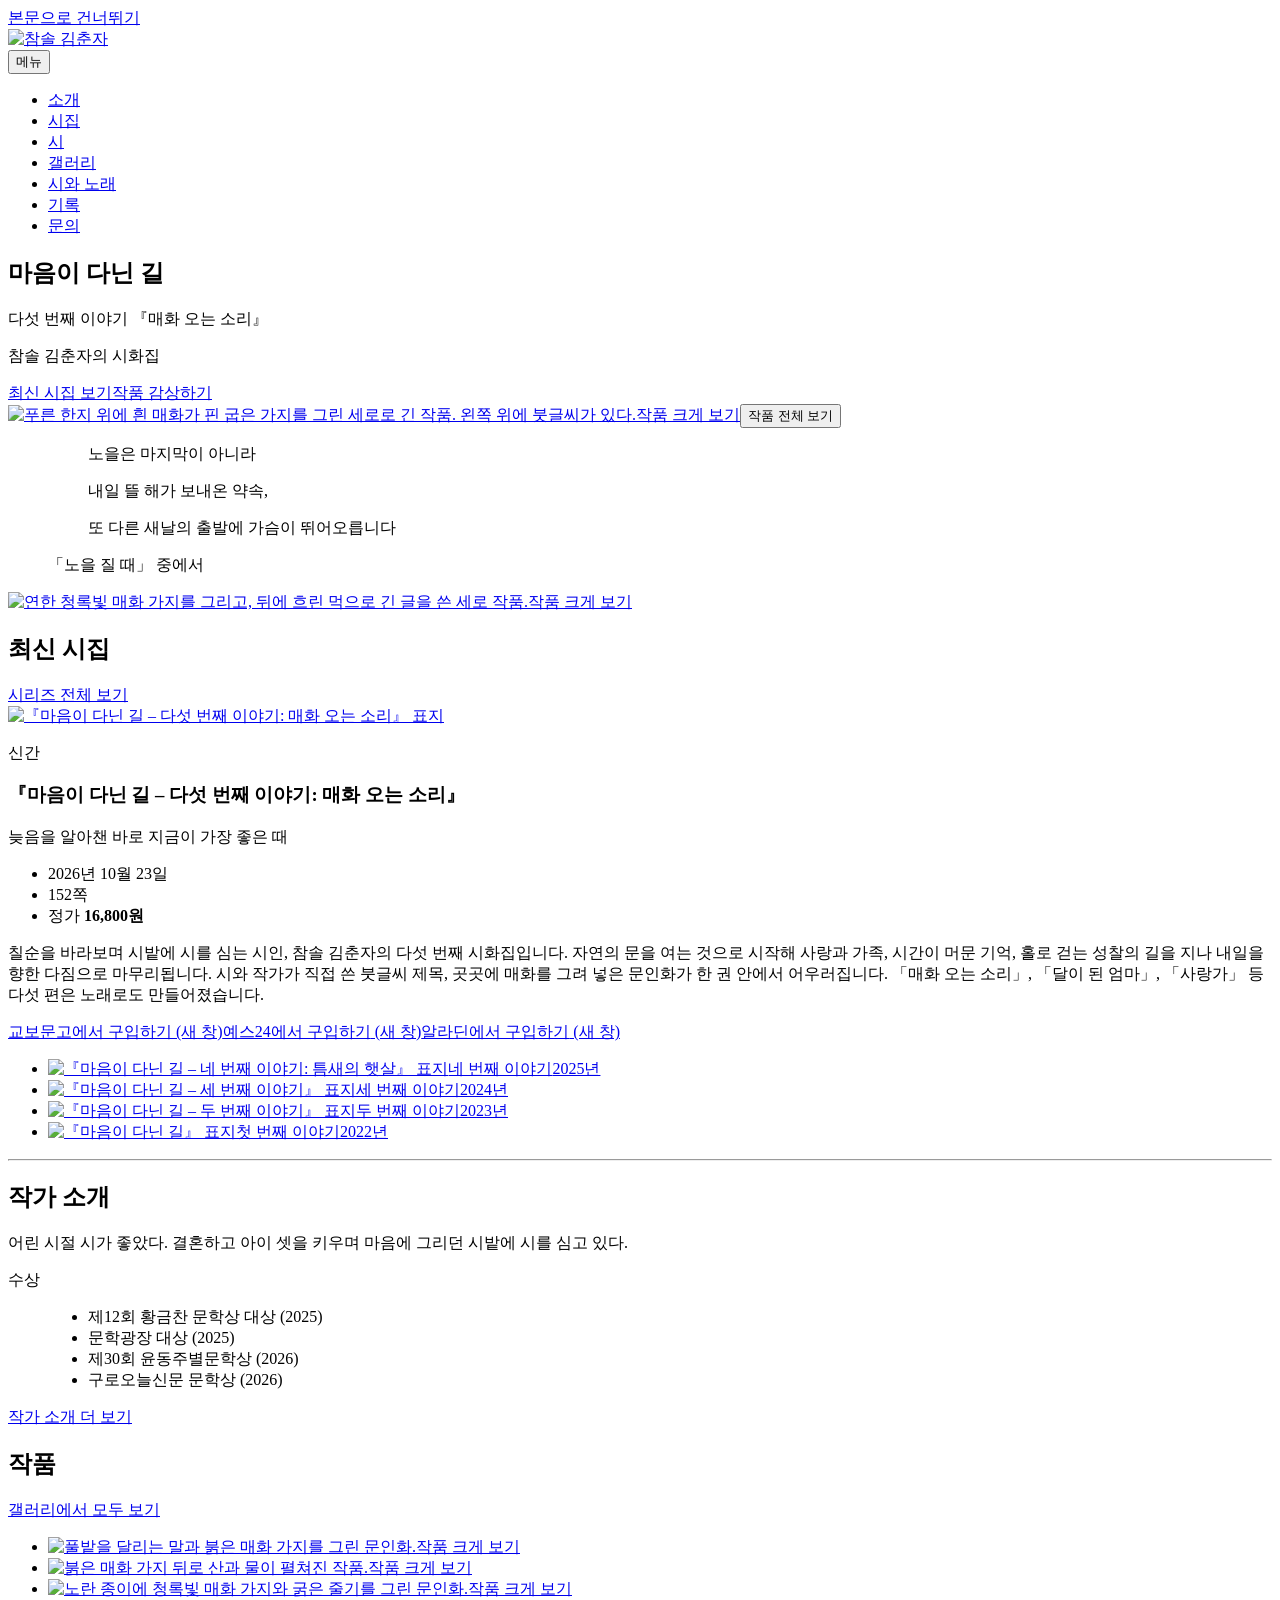
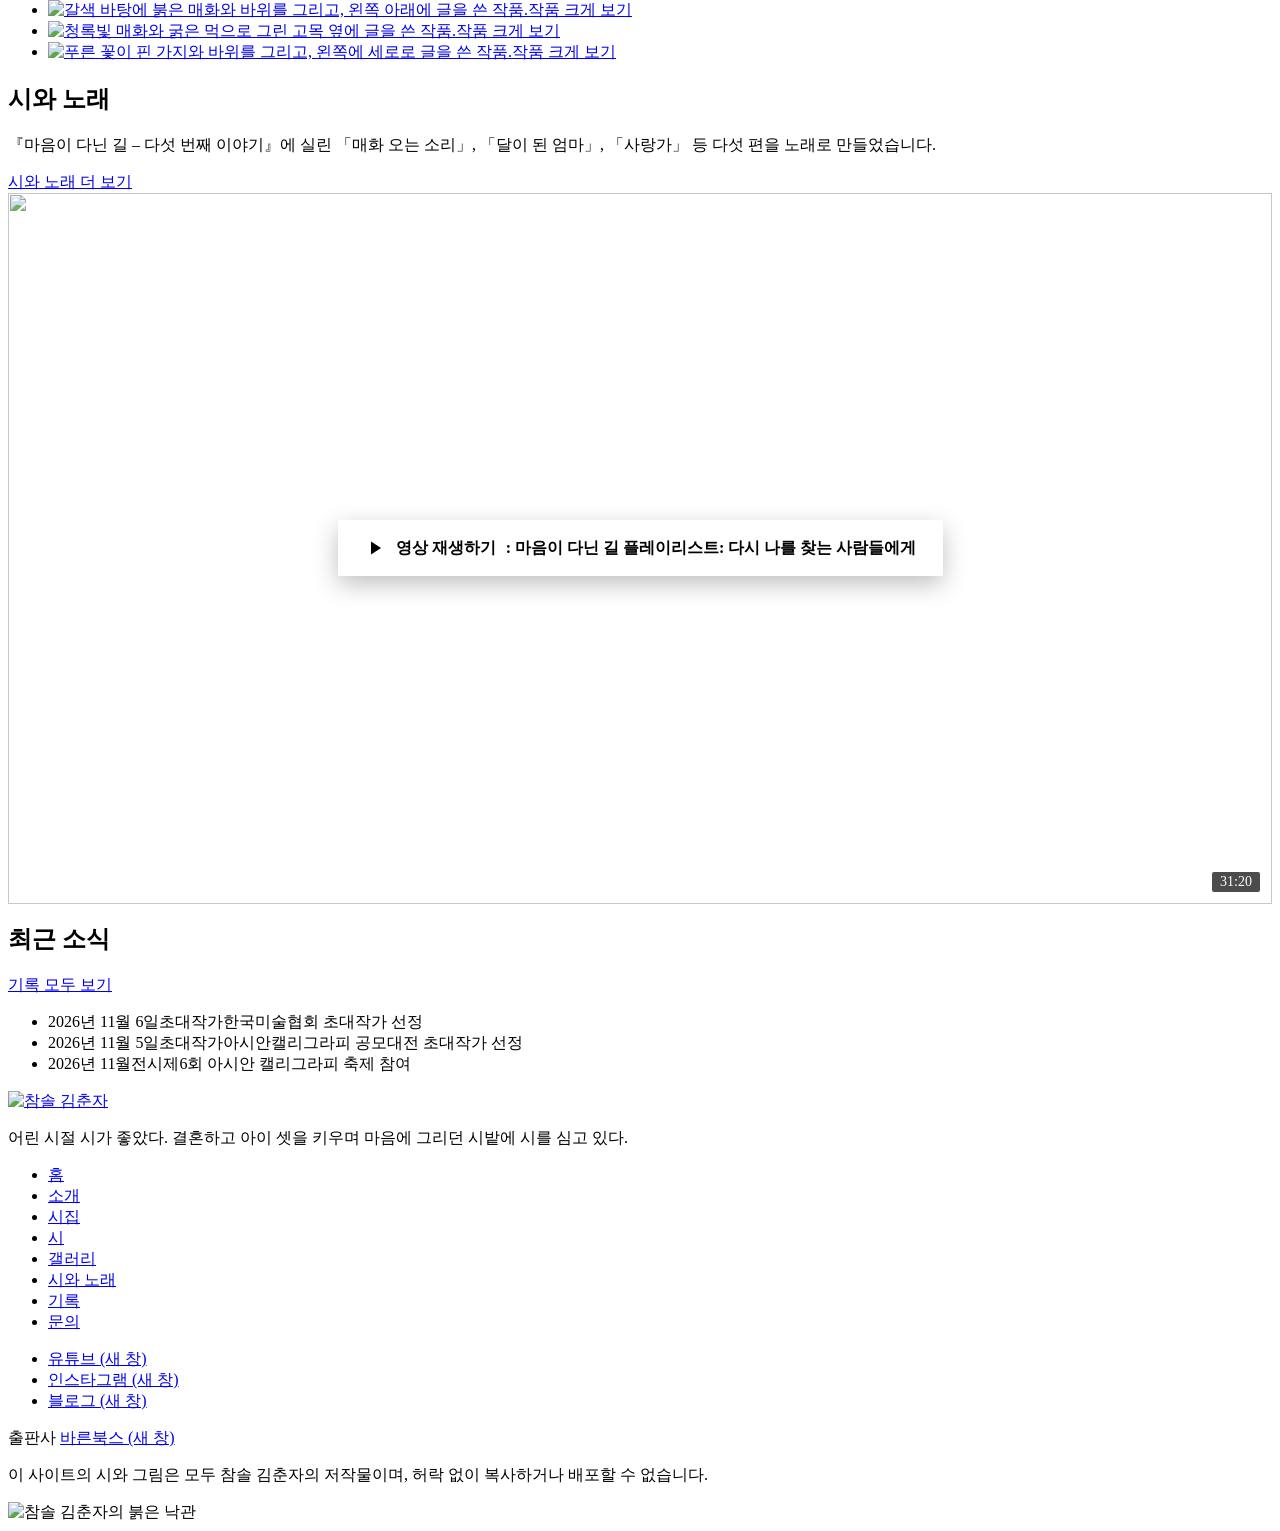
==== index.html @ db591c1c "참솔 김춘자 웹사이트 배포 Co-Authored-By: Claude Opus 5.5 <noreply@anthropic.com>" ====
<!DOCTYPE html><html lang="ko"><head><meta charset="utf-8"><meta name="viewport" content="width=device-width, initial-scale=1"><title>참솔 김춘자 – 시인, 문인화·서예 작가</title><meta name="description" content="어린 시절 시가 좋았다. 결혼하고 아이 셋을 키우며 마음에 그리던 시밭에 시를 심고 있다."><link rel="icon" href="/chamsol-site/img/brand/seal-32.png" sizes="32x32" type="image/png"><link rel="icon" href="/chamsol-site/img/brand/seal-512.png" sizes="512x512" type="image/png"><link rel="apple-touch-icon" href="/chamsol-site/img/brand/seal-180.png"><meta property="og:type" content="website"><meta property="og:site_name" content="참솔 김춘자"><meta property="og:title" content="참솔 김춘자 – 시인, 문인화·서예 작가"><meta property="og:description" content="어린 시절 시가 좋았다. 결혼하고 아이 셋을 키우며 마음에 그리던 시밭에 시를 심고 있다."><meta property="og:image" content="https://jeongseo789-ai.github.io/chamsol-site/img/brand/og.jpg"><meta property="og:image:width" content="1200"><meta property="og:image:height" content="630"><meta name="twitter:card" content="summary_large_image"><link rel="stylesheet" href="/chamsol-site/fonts/fonts.css"><script type="application/ld+json">{"@context":"https://schema.org","@type":"Person","name":"김춘자","alternateName":"참솔","jobTitle":"시인","sameAs":["https://www.youtube.com/@%EA%B9%80%EC%B6%98%EC%9E%90-q7f","https://www.instagram.com/artchoonja/","https://blog.naver.com/choonja27"]}</script><link rel="stylesheet" href="/chamsol-site/_astro/lightbox.Dmik7Plr.css"><link rel="stylesheet" href="/chamsol-site/_astro/BaseLayout.Sk-ldmYv.css"><style>img[data-astro-cid-ageowr5r]{width:100%;height:auto}.cover--empty[data-astro-cid-ageowr5r]{aspect-ratio:600/882;background:var(--c-wall)}
.video[data-astro-cid-mx53csqf]{aspect-ratio:16/9;background:var(--c-ink);position:relative;overflow:hidden}.video[data-astro-cid-mx53csqf] img[data-astro-cid-mx53csqf]{object-fit:cover;opacity:.88;width:100%;height:100%}.video[data-astro-cid-mx53csqf] iframe{border:0;width:100%;height:100%;position:absolute;inset:0}.video__play[data-astro-cid-mx53csqf]{border-radius:var(--radius-btn);background:var(--c-paper);min-height:56px;color:var(--c-ink);font:inherit;cursor:pointer;border:0;align-items:center;gap:10px;padding:0 26px;font-weight:600;display:inline-flex;position:absolute;top:50%;left:50%;transform:translate(-50%,-50%);box-shadow:0 8px 24px #00000040}.video__play[data-astro-cid-mx53csqf]:hover{background:#fff}.video__play[data-astro-cid-mx53csqf]:focus-visible{outline-color:#fff}.video__time[data-astro-cid-mx53csqf]{color:#fff;background:#000000b3;border-radius:2px;padding:2px 8px;font-size:14px;position:absolute;bottom:12px;right:12px}
</style><link rel="stylesheet" href="/chamsol-site/_astro/index.yruNcnYB.css"></head><body><a class="skip-link" href="#main">본문으로 건너뛰기</a><header class="site-header site-header--default" data-astro-cid-nen7h5rs><div class="container site-header__inner" data-astro-cid-nen7h5rs><a href="/chamsol-site/" class="site-header__logo" aria-label="홈으로 가기" data-astro-cid-nen7h5rs><img src="/chamsol-site/img/brand/logo-horizontal.png" alt="참솔 김춘자" width="249" height="120" data-astro-cid-nen7h5rs></a><nav class="site-nav" aria-label="주 메뉴" data-astro-cid-nen7h5rs><button type="button" class="site-nav__toggle" aria-expanded="false" aria-controls="site-nav-list" data-open-label="메뉴" data-close-label="닫기" data-astro-cid-nen7h5rs>메뉴</button><ul id="site-nav-list" class="site-nav__list" data-astro-cid-nen7h5rs><li data-astro-cid-nen7h5rs><a href="/chamsol-site/about" data-astro-cid-nen7h5rs>소개</a></li><li data-astro-cid-nen7h5rs><a href="/chamsol-site/books" data-astro-cid-nen7h5rs>시집</a></li><li data-astro-cid-nen7h5rs><a href="/chamsol-site/poems" data-astro-cid-nen7h5rs>시</a></li><li data-astro-cid-nen7h5rs><a href="/chamsol-site/gallery" data-astro-cid-nen7h5rs>갤러리</a></li><li data-astro-cid-nen7h5rs><a href="/chamsol-site/songs" data-astro-cid-nen7h5rs>시와 노래</a></li><li data-astro-cid-nen7h5rs><a href="/chamsol-site/journal" data-astro-cid-nen7h5rs>기록</a></li><li data-astro-cid-nen7h5rs><a href="/chamsol-site/contact" data-astro-cid-nen7h5rs>문의</a></li></ul></nav></div></header><script type="module">var e=document.querySelector(`.site-nav__toggle`),t=document.querySelector(`.site-header`);if(e&&t){let n=n=>{e.setAttribute(`aria-expanded`,String(n)),e.textContent=n?e.dataset.closeLabel:e.dataset.openLabel,t.classList.toggle(`is-menu-open`,n),document.body.classList.toggle(`no-scroll`,n)};e.addEventListener(`click`,()=>n(e.getAttribute(`aria-expanded`)!==`true`)),document.addEventListener(`keydown`,t=>{t.key===`Escape`&&e.getAttribute(`aria-expanded`)===`true`&&(n(!1),e.focus())}),matchMedia(`(min-width: 1100px)`).addEventListener(`change`,e=>{e.matches&&n(!1)})}</script><main id="main" tabindex="-1"><section class="hero container" aria-labelledby="hero-title" data-astro-cid-lcdefpme><div class="hero__text" data-astro-cid-lcdefpme><h1 id="hero-title" class="hero__title" data-astro-cid-lcdefpme>마음이 다닌 길</h1><p class="hero__subtitle" data-astro-cid-lcdefpme>다섯 번째 이야기 『매화 오는 소리』</p><p class="hero__line" data-astro-cid-lcdefpme>참솔 김춘자의 시화집</p><div class="btn-row" data-astro-cid-lcdefpme><a href="/chamsol-site/books/maeum-5" class="btn btn-primary" data-astro-cid-lcdefpme>최신 시집 보기</a><a href="/chamsol-site/gallery" class="btn btn-secondary" data-astro-cid-lcdefpme>작품 감상하기</a></div></div><div class="hero__wall" data-astro-cid-lcdefpme><script>
          try {
            if (!localStorage.getItem('hero-unrolled') && !matchMedia('(prefers-reduced-motion: reduce)').matches) {
              document.documentElement.classList.add('js-unroll');
              localStorage.setItem('hero-unrolled', '1');
            }
          } catch (e) {}
        </script><a href="/chamsol-site/img/artworks/art-24-640.webp" id="hero-art" class="zoom hero__art" data-pswp-group="hero" data-pswp-src="/chamsol-site/img/artworks/art-24-640.webp" data-pswp-width="496" data-pswp-height="2000" data-pswp-info="37×144cm" data-pswp-copyright="이 사이트의 시와 그림은 모두 참솔 김춘자의 저작물이며, 허락 없이 복사하거나 배포할 수 없습니다." data-pswp-book="/chamsol-site/books/maeum-5" data-pswp-book-label="이 작품이 실린 책: 『마음이 다닌 길 – 다섯 번째 이야기: 매화 오는 소리』" data-astro-cid-lcdefpme><picture><source type="image/webp" srcset="/chamsol-site/img/artworks/art-24-640.webp 496w" sizes="(min-width: 900px) 260px, 100vw"><img src="/chamsol-site/img/artworks/art-24-1200.jpg" alt="푸른 한지 위에 흰 매화가 핀 굽은 가지를 그린 세로로 긴 작품. 왼쪽 위에 붓글씨가 있다." width="496" height="2000" class="artwork hero__img" loading="eager" fetchpriority="high" decoding="sync"></picture><span class="sr-only" data-astro-cid-lcdefpme>작품 크게 보기</span></a><button type="button" class="btn btn-secondary hero__whole" data-pswp-target="#hero-art" data-astro-cid-lcdefpme>작품 전체 보기</button></div></section><section class="section quote" aria-label="「노을 질 때」 중에서" data-astro-cid-lcdefpme><div class="container quote__inner" data-astro-cid-lcdefpme><figure class="quote__figure" data-astro-cid-lcdefpme><blockquote class="quote__text" data-astro-cid-lcdefpme><p data-astro-cid-lcdefpme>노을은 마지막이 아니라</p><p data-astro-cid-lcdefpme>내일 뜰 해가 보내온 약속,</p><p data-astro-cid-lcdefpme>또 다른 새날의 출발에 가슴이 뛰어오릅니다</p></blockquote><figcaption class="quote__source" data-astro-cid-lcdefpme>「노을 질 때」 중에서</figcaption></figure><a href="/chamsol-site/img/artworks/art-23-640.webp" class="zoom quote__art" data-pswp-group="quote" data-pswp-src="/chamsol-site/img/artworks/art-23-640.webp" data-pswp-width="638" data-pswp-height="2000" data-pswp-info="35×100cm" data-pswp-copyright="이 사이트의 시와 그림은 모두 참솔 김춘자의 저작물이며, 허락 없이 복사하거나 배포할 수 없습니다." data-pswp-book="/chamsol-site/books/maeum-5" data-pswp-book-label="이 작품이 실린 책: 『마음이 다닌 길 – 다섯 번째 이야기: 매화 오는 소리』" data-astro-cid-lcdefpme><picture><source type="image/webp" srcset="/chamsol-site/img/artworks/art-23-640.webp 638w" sizes="(min-width: 900px) 200px, 34vw"><img src="/chamsol-site/img/artworks/art-23-1200.jpg" alt="연한 청록빛 매화 가지를 그리고, 뒤에 흐린 먹으로 긴 글을 쓴 세로 작품." width="638" height="2000" class="artwork" loading="lazy" decoding="async"></picture><span class="sr-only" data-astro-cid-lcdefpme>작품 크게 보기</span></a></div></section><section class="section container" aria-labelledby="book-title" data-astro-cid-lcdefpme><div class="section-head" data-astro-cid-lcdefpme><h2 id="book-title" data-astro-cid-lcdefpme>최신 시집</h2><a class="more" href="/chamsol-site/books" data-astro-cid-lcdefpme>시리즈 전체 보기</a></div><div class="latest" data-astro-cid-lcdefpme><a href="/chamsol-site/books/maeum-5" class="latest__cover" aria-label="『마음이 다닌 길 – 다섯 번째 이야기: 매화 오는 소리』 자세히 보기" data-astro-cid-lcdefpme><picture data-astro-cid-ageowr5r><source type="image/webp" srcset="/chamsol-site/img/covers/maeum-5.webp 600w" sizes="(min-width: 900px) 340px, 60vw" data-astro-cid-ageowr5r><img src="/chamsol-site/img/covers/maeum-5.jpg" alt="『마음이 다닌 길 – 다섯 번째 이야기: 매화 오는 소리』 표지" width="600" height="882" class="cover" loading="lazy" decoding="async" data-astro-cid-ageowr5r></picture></a><div class="latest__info" data-astro-cid-lcdefpme><p class="tag tag--new" data-astro-cid-lcdefpme>신간</p><h3 class="latest__title" data-astro-cid-lcdefpme>『마음이 다닌 길 – 다섯 번째 이야기: 매화 오는 소리』</h3><p class="latest__subtitle" data-astro-cid-lcdefpme>늦음을 알아챈 바로 지금이 가장 좋은 때</p><ul class="meta" data-astro-cid-lcdefpme><li data-astro-cid-lcdefpme>2026년 10월 23일</li><li data-astro-cid-lcdefpme>152쪽</li><li data-astro-cid-lcdefpme>정가 <strong data-astro-cid-lcdefpme>16,800원</strong></li></ul><p class="latest__desc" data-astro-cid-lcdefpme>칠순을 바라보며 시밭에 시를 심는 시인, 참솔 김춘자의 다섯 번째 시화집입니다. 자연의 문을 여는 것으로 시작해 사랑과 가족, 시간이 머문 기억, 홀로 걷는 성찰의 길을 지나 내일을 향한 다짐으로 마무리됩니다. 시와 작가가 직접 쓴 붓글씨 제목, 곳곳에 매화를 그려 넣은 문인화가 한 권 안에서 어우러집니다. 「매화 오는 소리」, 「달이 된 엄마」, 「사랑가」 등 다섯 편은 노래로도 만들어졌습니다.</p><div class="btn-row" data-astro-cid-lcdefpme><a href="https://product.kyobobook.co.kr/detail/S000221744319" class="btn btn-primary" target="_blank" rel="noopener" data-astro-cid-lcdefpme="true">교보문고에서 구입하기<span class="sr-only"> (새 창)</span></a><a href="https://www.yes24.com/product/goods/199138062" class="btn btn-secondary" target="_blank" rel="noopener" data-astro-cid-lcdefpme="true">예스24에서 구입하기<span class="sr-only"> (새 창)</span></a><a href="https://www.aladin.co.kr/shop/wproduct.aspx?ItemId=404978977" class="btn btn-secondary" target="_blank" rel="noopener" data-astro-cid-lcdefpme="true">알라딘에서 구입하기<span class="sr-only"> (새 창)</span></a></div></div></div><ul class="shelf" role="list" aria-label="이전 이야기" data-astro-cid-lcdefpme><li data-astro-cid-lcdefpme><a href="/chamsol-site/books/maeum-4" class="shelf__link" data-astro-cid-lcdefpme><picture data-astro-cid-ageowr5r><source type="image/webp" srcset="/chamsol-site/img/covers/maeum-4.webp 600w" sizes="(min-width: 900px) 200px, 40vw" data-astro-cid-ageowr5r><img src="/chamsol-site/img/covers/maeum-4.jpg" alt="『마음이 다닌 길 – 네 번째 이야기: 틈새의 햇살』 표지" width="600" height="882" class="cover" loading="lazy" decoding="async" data-astro-cid-ageowr5r></picture><span class="shelf__name" data-astro-cid-lcdefpme>네 번째 이야기</span><span class="shelf__year" data-astro-cid-lcdefpme>2025년</span></a></li><li data-astro-cid-lcdefpme><a href="/chamsol-site/books/maeum-3" class="shelf__link" data-astro-cid-lcdefpme><picture data-astro-cid-ageowr5r><source type="image/webp" srcset="/chamsol-site/img/covers/maeum-3.webp 600w" sizes="(min-width: 900px) 200px, 40vw" data-astro-cid-ageowr5r><img src="/chamsol-site/img/covers/maeum-3.jpg" alt="『마음이 다닌 길 – 세 번째 이야기』 표지" width="600" height="882" class="cover" loading="lazy" decoding="async" data-astro-cid-ageowr5r></picture><span class="shelf__name" data-astro-cid-lcdefpme>세 번째 이야기</span><span class="shelf__year" data-astro-cid-lcdefpme>2024년</span></a></li><li data-astro-cid-lcdefpme><a href="/chamsol-site/books/maeum-2" class="shelf__link" data-astro-cid-lcdefpme><picture data-astro-cid-ageowr5r><source type="image/webp" srcset="/chamsol-site/img/covers/maeum-2.webp 600w" sizes="(min-width: 900px) 200px, 40vw" data-astro-cid-ageowr5r><img src="/chamsol-site/img/covers/maeum-2.jpg" alt="『마음이 다닌 길 – 두 번째 이야기』 표지" width="600" height="882" class="cover" loading="lazy" decoding="async" data-astro-cid-ageowr5r></picture><span class="shelf__name" data-astro-cid-lcdefpme>두 번째 이야기</span><span class="shelf__year" data-astro-cid-lcdefpme>2023년</span></a></li><li data-astro-cid-lcdefpme><a href="/chamsol-site/books/maeum-1" class="shelf__link" data-astro-cid-lcdefpme><picture data-astro-cid-ageowr5r><source type="image/webp" srcset="/chamsol-site/img/covers/maeum-1.webp 600w" sizes="(min-width: 900px) 200px, 40vw" data-astro-cid-ageowr5r><img src="/chamsol-site/img/covers/maeum-1.jpg" alt="『마음이 다닌 길』 표지" width="600" height="882" class="cover" loading="lazy" decoding="async" data-astro-cid-ageowr5r></picture><span class="shelf__name" data-astro-cid-lcdefpme>첫 번째 이야기</span><span class="shelf__year" data-astro-cid-lcdefpme>2022년</span></a></li></ul></section><div class="container" data-astro-cid-lcdefpme><hr class="rule" data-astro-cid-lcdefpme></div><section class="section container about" aria-labelledby="about-title" data-astro-cid-lcdefpme><h2 id="about-title" data-astro-cid-lcdefpme>작가 소개</h2><div class="about__body" data-astro-cid-lcdefpme><p class="about__intro" data-astro-cid-lcdefpme>어린 시절 시가 좋았다. 결혼하고 아이 셋을 키우며 마음에 그리던 시밭에 시를 심고 있다.</p><dl class="about__facts" data-astro-cid-lcdefpme><dt data-astro-cid-lcdefpme>수상</dt><dd data-astro-cid-lcdefpme><ul data-astro-cid-lcdefpme><li data-astro-cid-lcdefpme>제12회 황금찬 문학상 대상 (2025)</li><li data-astro-cid-lcdefpme>문학광장 대상 (2025)</li><li data-astro-cid-lcdefpme>제30회 윤동주별문학상 (2026)</li><li data-astro-cid-lcdefpme>구로오늘신문 문학상 (2026)</li></ul></dd></dl><a class="more" href="/chamsol-site/about" data-astro-cid-lcdefpme>작가 소개 더 보기</a></div></section><section class="section works" aria-labelledby="works-title" data-astro-cid-lcdefpme><div class="container" data-astro-cid-lcdefpme><div class="section-head" data-astro-cid-lcdefpme><h2 id="works-title" data-astro-cid-lcdefpme>작품</h2><a class="more" href="/chamsol-site/gallery" data-astro-cid-lcdefpme>갤러리에서 모두 보기</a></div><ul class="works__grid" role="list" data-astro-cid-lcdefpme><li data-astro-cid-lcdefpme><a href="/chamsol-site/img/artworks/art-19-1200.webp" class="zoom works__tile" data-pswp-group="home-works" data-pswp-src="/chamsol-site/img/artworks/art-19-1200.webp" data-pswp-width="952" data-pswp-height="2000" data-pswp-info="35×68cm" data-pswp-copyright="이 사이트의 시와 그림은 모두 참솔 김춘자의 저작물이며, 허락 없이 복사하거나 배포할 수 없습니다." data-astro-cid-lcdefpme><picture><source type="image/webp" srcset="/chamsol-site/img/artworks/art-19-640.webp 640w, /chamsol-site/img/artworks/art-19-1200.webp 952w" sizes="(min-width: 900px) 300px, 45vw"><img src="/chamsol-site/img/artworks/art-19-1200.jpg" alt="풀밭을 달리는 말과 붉은 매화 가지를 그린 문인화." width="952" height="2000" class="artwork works__img" loading="lazy" decoding="async"></picture><span class="sr-only" data-astro-cid-lcdefpme>작품 크게 보기</span></a></li><li data-astro-cid-lcdefpme><a href="/chamsol-site/img/artworks/art-18-1200.webp" class="zoom works__tile" data-pswp-group="home-works" data-pswp-src="/chamsol-site/img/artworks/art-18-1200.webp" data-pswp-width="980" data-pswp-height="2000" data-pswp-info="35×68cm" data-pswp-copyright="이 사이트의 시와 그림은 모두 참솔 김춘자의 저작물이며, 허락 없이 복사하거나 배포할 수 없습니다." data-pswp-book="/chamsol-site/books/maeum-5" data-pswp-book-label="이 작품이 실린 책: 『마음이 다닌 길 – 다섯 번째 이야기: 매화 오는 소리』" data-astro-cid-lcdefpme><picture><source type="image/webp" srcset="/chamsol-site/img/artworks/art-18-640.webp 640w, /chamsol-site/img/artworks/art-18-1200.webp 980w" sizes="(min-width: 900px) 300px, 45vw"><img src="/chamsol-site/img/artworks/art-18-1200.jpg" alt="붉은 매화 가지 뒤로 산과 물이 펼쳐진 작품." width="980" height="2000" class="artwork works__img" loading="lazy" decoding="async"></picture><span class="sr-only" data-astro-cid-lcdefpme>작품 크게 보기</span></a></li><li data-astro-cid-lcdefpme><a href="/chamsol-site/img/artworks/art-6-1200.webp" class="zoom works__tile" data-pswp-group="home-works" data-pswp-src="/chamsol-site/img/artworks/art-6-1200.webp" data-pswp-width="783" data-pswp-height="2000" data-pswp-info="19×48cm" data-pswp-copyright="이 사이트의 시와 그림은 모두 참솔 김춘자의 저작물이며, 허락 없이 복사하거나 배포할 수 없습니다." data-astro-cid-lcdefpme><picture><source type="image/webp" srcset="/chamsol-site/img/artworks/art-6-640.webp 640w, /chamsol-site/img/artworks/art-6-1200.webp 783w" sizes="(min-width: 900px) 300px, 45vw"><img src="/chamsol-site/img/artworks/art-6-1200.jpg" alt="노란 종이에 청록빛 매화 가지와 굵은 줄기를 그린 문인화." width="783" height="2000" class="artwork works__img" loading="lazy" decoding="async"></picture><span class="sr-only" data-astro-cid-lcdefpme>작품 크게 보기</span></a></li><li data-astro-cid-lcdefpme><a href="/chamsol-site/img/artworks/art-11-2000.webp" class="zoom works__tile" data-pswp-group="home-works" data-pswp-src="/chamsol-site/img/artworks/art-11-2000.webp" data-pswp-width="1566" data-pswp-height="2000" data-pswp-info="35×45cm" data-pswp-copyright="이 사이트의 시와 그림은 모두 참솔 김춘자의 저작물이며, 허락 없이 복사하거나 배포할 수 없습니다." data-pswp-book="/chamsol-site/books/maeum-5" data-pswp-book-label="이 작품이 실린 책: 『마음이 다닌 길 – 다섯 번째 이야기: 매화 오는 소리』" data-astro-cid-lcdefpme><picture><source type="image/webp" srcset="/chamsol-site/img/artworks/art-11-640.webp 640w, /chamsol-site/img/artworks/art-11-1200.webp 1200w, /chamsol-site/img/artworks/art-11-2000.webp 1566w" sizes="(min-width: 900px) 300px, 45vw"><img src="/chamsol-site/img/artworks/art-11-1200.jpg" alt="갈색 바탕에 붉은 매화와 바위를 그리고, 왼쪽 아래에 글을 쓴 작품." width="1566" height="2000" class="artwork works__img" loading="lazy" decoding="async"></picture><span class="sr-only" data-astro-cid-lcdefpme>작품 크게 보기</span></a></li><li data-astro-cid-lcdefpme><a href="/chamsol-site/img/artworks/art-5-2000.webp" class="zoom works__tile" data-pswp-group="home-works" data-pswp-src="/chamsol-site/img/artworks/art-5-2000.webp" data-pswp-width="1572" data-pswp-height="2000" data-pswp-info="40×50cm" data-pswp-copyright="이 사이트의 시와 그림은 모두 참솔 김춘자의 저작물이며, 허락 없이 복사하거나 배포할 수 없습니다." data-pswp-book="/chamsol-site/books/maeum-5" data-pswp-book-label="이 작품이 실린 책: 『마음이 다닌 길 – 다섯 번째 이야기: 매화 오는 소리』" data-astro-cid-lcdefpme><picture><source type="image/webp" srcset="/chamsol-site/img/artworks/art-5-640.webp 640w, /chamsol-site/img/artworks/art-5-1200.webp 1200w, /chamsol-site/img/artworks/art-5-2000.webp 1572w" sizes="(min-width: 900px) 300px, 45vw"><img src="/chamsol-site/img/artworks/art-5-1200.jpg" alt="청록빛 매화와 굵은 먹으로 그린 고목 옆에 글을 쓴 작품." width="1572" height="2000" class="artwork works__img" loading="lazy" decoding="async"></picture><span class="sr-only" data-astro-cid-lcdefpme>작품 크게 보기</span></a></li><li data-astro-cid-lcdefpme><a href="/chamsol-site/img/artworks/art-20-1200.webp" class="zoom works__tile" data-pswp-group="home-works" data-pswp-src="/chamsol-site/img/artworks/art-20-1200.webp" data-pswp-width="1001" data-pswp-height="2000" data-pswp-info="35×68cm" data-pswp-copyright="이 사이트의 시와 그림은 모두 참솔 김춘자의 저작물이며, 허락 없이 복사하거나 배포할 수 없습니다." data-astro-cid-lcdefpme><picture><source type="image/webp" srcset="/chamsol-site/img/artworks/art-20-640.webp 640w, /chamsol-site/img/artworks/art-20-1200.webp 1001w" sizes="(min-width: 900px) 300px, 45vw"><img src="/chamsol-site/img/artworks/art-20-1200.jpg" alt="푸른 꽃이 핀 가지와 바위를 그리고, 왼쪽에 세로로 글을 쓴 작품." width="1001" height="2000" class="artwork works__img" loading="lazy" decoding="async"></picture><span class="sr-only" data-astro-cid-lcdefpme>작품 크게 보기</span></a></li></ul></div></section><section class="section container songs" aria-labelledby="songs-title" data-astro-cid-lcdefpme><div class="songs__text" data-astro-cid-lcdefpme><h2 id="songs-title" data-astro-cid-lcdefpme>시와 노래</h2><p class="muted" data-astro-cid-lcdefpme>『마음이 다닌 길 – 다섯 번째 이야기』에 실린 「매화 오는 소리」, 「달이 된 엄마」, 「사랑가」 등 다섯 편을 노래로 만들었습니다.</p><a class="more" href="/chamsol-site/songs" data-astro-cid-lcdefpme>시와 노래 더 보기</a></div><div class="video" data-youtube="Ey3Sd2zRT14" data-title="마음이 다닌 길 플레이리스트: 다시 나를 찾는 사람들에게" data-astro-cid-mx53csqf><img src="https://i.ytimg.com/vi/Ey3Sd2zRT14/hqdefault.jpg" alt="" width="480" height="360" loading="lazy" data-astro-cid-mx53csqf><button type="button" class="video__play" data-astro-cid-mx53csqf><svg viewBox="0 0 24 24" width="22" height="22" aria-hidden="true" data-astro-cid-mx53csqf><path d="M8 5v14l11-7z" fill="currentColor" data-astro-cid-mx53csqf></path></svg>영상 재생하기<span class="sr-only" data-astro-cid-mx53csqf>: 마음이 다닌 길 플레이리스트: 다시 나를 찾는 사람들에게</span></button><span class="video__time" data-astro-cid-mx53csqf>31:20</span></div><script type="module">document.querySelectorAll(`.video[data-youtube]`).forEach(e=>{e.querySelector(`button`)?.addEventListener(`click`,()=>{let t=document.createElement(`iframe`);t.src=`https://www.youtube-nocookie.com/embed/${e.dataset.youtube}?autoplay=1&rel=0`,t.title=e.dataset.title??``,t.allow=`autoplay; encrypted-media; picture-in-picture; fullscreen`,t.allowFullscreen=!0,e.replaceChildren(t),t.focus()})});</script></section><section class="section container" aria-labelledby="news-title" data-astro-cid-lcdefpme><div class="section-head" data-astro-cid-lcdefpme><h2 id="news-title" data-astro-cid-lcdefpme>최근 소식</h2><a class="more" href="/chamsol-site/journal" data-astro-cid-lcdefpme>기록 모두 보기</a></div><ul class="news" role="list" data-astro-cid-lcdefpme><li class="news__item" data-astro-cid-lcdefpme><span class="news__date" data-astro-cid-lcdefpme>2026년 11월 6일</span><span class="news__cat" data-astro-cid-lcdefpme>초대작가</span><span class="news__title" data-astro-cid-lcdefpme>한국미술협회 초대작가 선정</span></li><li class="news__item" data-astro-cid-lcdefpme><span class="news__date" data-astro-cid-lcdefpme>2026년 11월 5일</span><span class="news__cat" data-astro-cid-lcdefpme>초대작가</span><span class="news__title" data-astro-cid-lcdefpme>아시안캘리그라피 공모대전 초대작가 선정</span></li><li class="news__item" data-astro-cid-lcdefpme><span class="news__date" data-astro-cid-lcdefpme>2026년 11월</span><span class="news__cat" data-astro-cid-lcdefpme>전시</span><span class="news__title" data-astro-cid-lcdefpme>제6회 아시안 캘리그라피 축제 참여</span></li></ul></section></main><footer class="site-footer" data-astro-cid-jo6i4kqk><div class="container site-footer__inner" data-astro-cid-jo6i4kqk><div class="site-footer__intro" data-astro-cid-jo6i4kqk><a href="/chamsol-site/" class="site-footer__logo" aria-label="홈으로 가기" data-astro-cid-jo6i4kqk><img src="/chamsol-site/img/brand/logo-horizontal.png" alt="참솔 김춘자" width="249" height="120" loading="lazy" data-astro-cid-jo6i4kqk></a><p data-astro-cid-jo6i4kqk>어린 시절 시가 좋았다. 결혼하고 아이 셋을 키우며 마음에 그리던 시밭에 시를 심고 있다.</p></div><nav aria-label="사이트 메뉴" data-astro-cid-jo6i4kqk><ul class="site-footer__list" data-astro-cid-jo6i4kqk><li data-astro-cid-jo6i4kqk><a href="/chamsol-site/" data-astro-cid-jo6i4kqk>홈</a></li><li data-astro-cid-jo6i4kqk><a href="/chamsol-site/about" data-astro-cid-jo6i4kqk>소개</a></li><li data-astro-cid-jo6i4kqk><a href="/chamsol-site/books" data-astro-cid-jo6i4kqk>시집</a></li><li data-astro-cid-jo6i4kqk><a href="/chamsol-site/poems" data-astro-cid-jo6i4kqk>시</a></li><li data-astro-cid-jo6i4kqk><a href="/chamsol-site/gallery" data-astro-cid-jo6i4kqk>갤러리</a></li><li data-astro-cid-jo6i4kqk><a href="/chamsol-site/songs" data-astro-cid-jo6i4kqk>시와 노래</a></li><li data-astro-cid-jo6i4kqk><a href="/chamsol-site/journal" data-astro-cid-jo6i4kqk>기록</a></li><li data-astro-cid-jo6i4kqk><a href="/chamsol-site/contact" data-astro-cid-jo6i4kqk>문의</a></li></ul></nav><div class="site-footer__links" data-astro-cid-jo6i4kqk><ul class="site-footer__list" aria-label="SNS" data-astro-cid-jo6i4kqk><li data-astro-cid-jo6i4kqk><a href="https://www.youtube.com/@%EA%B9%80%EC%B6%98%EC%9E%90-q7f" target="_blank" rel="noopener" data-astro-cid-jo6i4kqk="true">유튜브<span class="sr-only"> (새 창)</span></a></li><li data-astro-cid-jo6i4kqk><a href="https://www.instagram.com/artchoonja/" target="_blank" rel="noopener" data-astro-cid-jo6i4kqk="true">인스타그램<span class="sr-only"> (새 창)</span></a></li><li data-astro-cid-jo6i4kqk><a href="https://blog.naver.com/choonja27" target="_blank" rel="noopener" data-astro-cid-jo6i4kqk="true">블로그<span class="sr-only"> (새 창)</span></a></li></ul><p class="site-footer__publisher" data-astro-cid-jo6i4kqk>출판사 <a href="https://barunbooks.com" target="_blank" rel="noopener" data-astro-cid-jo6i4kqk="true">바른북스<span class="sr-only"> (새 창)</span></a></p></div></div><div class="container" data-astro-cid-jo6i4kqk><div class="site-footer__bottom" data-astro-cid-jo6i4kqk><p class="text-small" data-astro-cid-jo6i4kqk>이 사이트의 시와 그림은 모두 참솔 김춘자의 저작물이며, 허락 없이 복사하거나 배포할 수 없습니다.</p><img src="/chamsol-site/img/brand/seal.webp" alt="참솔 김춘자의 붉은 낙관" width="40" height="40" class="site-footer__seal" loading="lazy" data-astro-cid-jo6i4kqk></div></div></footer></body></html><script type="module" src="/chamsol-site/_astro/index.astro_astro_type_script_index_0_lang.Poxf5VGZ.js"></script>
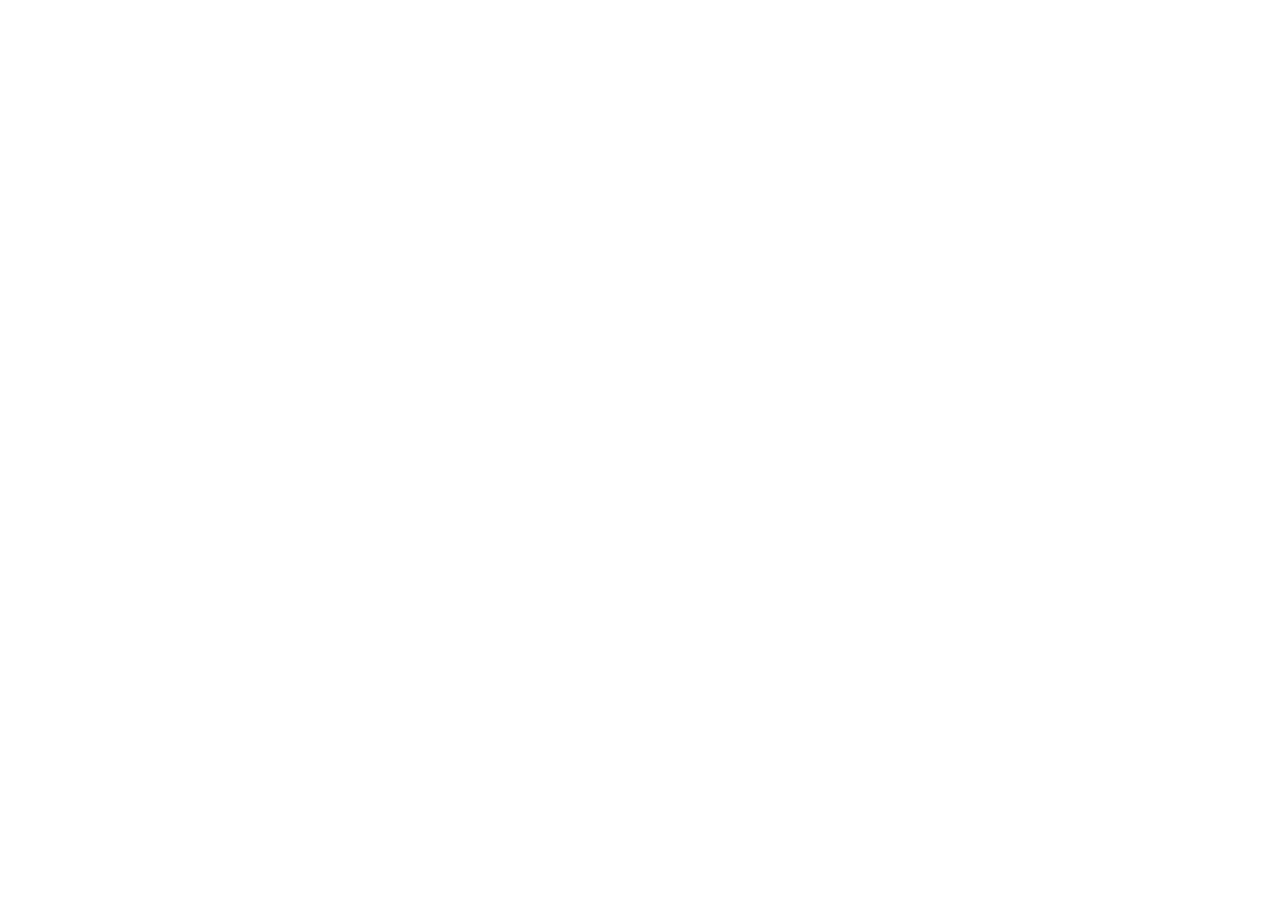
==== commit 77f1c778: "새 주소(choonja27.github.io)로 넘겨주기 Co-Authored-By: Claude Opus 5.5 <noreply@anthropic.com>" ====
--- a/index.html
+++ b/index.html
@@ -1,10 +1,15 @@
-<!DOCTYPE html><html lang="ko"><head><meta charset="utf-8"><meta name="viewport" content="width=device-width, initial-scale=1"><title>참솔 김춘자 – 시인, 문인화·서예 작가</title><meta name="description" content="어린 시절 시가 좋았다. 결혼하고 아이 셋을 키우며 마음에 그리던 시밭에 시를 심고 있다."><link rel="icon" href="/chamsol-site/img/brand/seal-32.png" sizes="32x32" type="image/png"><link rel="icon" href="/chamsol-site/img/brand/seal-512.png" sizes="512x512" type="image/png"><link rel="apple-touch-icon" href="/chamsol-site/img/brand/seal-180.png"><meta property="og:type" content="website"><meta property="og:site_name" content="참솔 김춘자"><meta property="og:title" content="참솔 김춘자 – 시인, 문인화·서예 작가"><meta property="og:description" content="어린 시절 시가 좋았다. 결혼하고 아이 셋을 키우며 마음에 그리던 시밭에 시를 심고 있다."><meta property="og:image" content="https://jeongseo789-ai.github.io/chamsol-site/img/brand/og.jpg"><meta property="og:image:width" content="1200"><meta property="og:image:height" content="630"><meta name="twitter:card" content="summary_large_image"><link rel="stylesheet" href="/chamsol-site/fonts/fonts.css"><script type="application/ld+json">{"@context":"https://schema.org","@type":"Person","name":"김춘자","alternateName":"참솔","jobTitle":"시인","sameAs":["https://www.youtube.com/@%EA%B9%80%EC%B6%98%EC%9E%90-q7f","https://www.instagram.com/artchoonja/","https://blog.naver.com/choonja27"]}</script><link rel="stylesheet" href="/chamsol-site/_astro/lightbox.Dmik7Plr.css"><link rel="stylesheet" href="/chamsol-site/_astro/BaseLayout.Sk-ldmYv.css"><style>img[data-astro-cid-ageowr5r]{width:100%;height:auto}.cover--empty[data-astro-cid-ageowr5r]{aspect-ratio:600/882;background:var(--c-wall)}
-.video[data-astro-cid-mx53csqf]{aspect-ratio:16/9;background:var(--c-ink);position:relative;overflow:hidden}.video[data-astro-cid-mx53csqf] img[data-astro-cid-mx53csqf]{object-fit:cover;opacity:.88;width:100%;height:100%}.video[data-astro-cid-mx53csqf] iframe{border:0;width:100%;height:100%;position:absolute;inset:0}.video__play[data-astro-cid-mx53csqf]{border-radius:var(--radius-btn);background:var(--c-paper);min-height:56px;color:var(--c-ink);font:inherit;cursor:pointer;border:0;align-items:center;gap:10px;padding:0 26px;font-weight:600;display:inline-flex;position:absolute;top:50%;left:50%;transform:translate(-50%,-50%);box-shadow:0 8px 24px #00000040}.video__play[data-astro-cid-mx53csqf]:hover{background:#fff}.video__play[data-astro-cid-mx53csqf]:focus-visible{outline-color:#fff}.video__time[data-astro-cid-mx53csqf]{color:#fff;background:#000000b3;border-radius:2px;padding:2px 8px;font-size:14px;position:absolute;bottom:12px;right:12px}
-</style><link rel="stylesheet" href="/chamsol-site/_astro/index.yruNcnYB.css"></head><body><a class="skip-link" href="#main">본문으로 건너뛰기</a><header class="site-header site-header--default" data-astro-cid-nen7h5rs><div class="container site-header__inner" data-astro-cid-nen7h5rs><a href="/chamsol-site/" class="site-header__logo" aria-label="홈으로 가기" data-astro-cid-nen7h5rs><img src="/chamsol-site/img/brand/logo-horizontal.png" alt="참솔 김춘자" width="249" height="120" data-astro-cid-nen7h5rs></a><nav class="site-nav" aria-label="주 메뉴" data-astro-cid-nen7h5rs><button type="button" class="site-nav__toggle" aria-expanded="false" aria-controls="site-nav-list" data-open-label="메뉴" data-close-label="닫기" data-astro-cid-nen7h5rs>메뉴</button><ul id="site-nav-list" class="site-nav__list" data-astro-cid-nen7h5rs><li data-astro-cid-nen7h5rs><a href="/chamsol-site/about" data-astro-cid-nen7h5rs>소개</a></li><li data-astro-cid-nen7h5rs><a href="/chamsol-site/books" data-astro-cid-nen7h5rs>시집</a></li><li data-astro-cid-nen7h5rs><a href="/chamsol-site/poems" data-astro-cid-nen7h5rs>시</a></li><li data-astro-cid-nen7h5rs><a href="/chamsol-site/gallery" data-astro-cid-nen7h5rs>갤러리</a></li><li data-astro-cid-nen7h5rs><a href="/chamsol-site/songs" data-astro-cid-nen7h5rs>시와 노래</a></li><li data-astro-cid-nen7h5rs><a href="/chamsol-site/journal" data-astro-cid-nen7h5rs>기록</a></li><li data-astro-cid-nen7h5rs><a href="/chamsol-site/contact" data-astro-cid-nen7h5rs>문의</a></li></ul></nav></div></header><script type="module">var e=document.querySelector(`.site-nav__toggle`),t=document.querySelector(`.site-header`);if(e&&t){let n=n=>{e.setAttribute(`aria-expanded`,String(n)),e.textContent=n?e.dataset.closeLabel:e.dataset.openLabel,t.classList.toggle(`is-menu-open`,n),document.body.classList.toggle(`no-scroll`,n)};e.addEventListener(`click`,()=>n(e.getAttribute(`aria-expanded`)!==`true`)),document.addEventListener(`keydown`,t=>{t.key===`Escape`&&e.getAttribute(`aria-expanded`)===`true`&&(n(!1),e.focus())}),matchMedia(`(min-width: 1100px)`).addEventListener(`change`,e=>{e.matches&&n(!1)})}</script><main id="main" tabindex="-1"><section class="hero container" aria-labelledby="hero-title" data-astro-cid-lcdefpme><div class="hero__text" data-astro-cid-lcdefpme><h1 id="hero-title" class="hero__title" data-astro-cid-lcdefpme>마음이 다닌 길</h1><p class="hero__subtitle" data-astro-cid-lcdefpme>다섯 번째 이야기 『매화 오는 소리』</p><p class="hero__line" data-astro-cid-lcdefpme>참솔 김춘자의 시화집</p><div class="btn-row" data-astro-cid-lcdefpme><a href="/chamsol-site/books/maeum-5" class="btn btn-primary" data-astro-cid-lcdefpme>최신 시집 보기</a><a href="/chamsol-site/gallery" class="btn btn-secondary" data-astro-cid-lcdefpme>작품 감상하기</a></div></div><div class="hero__wall" data-astro-cid-lcdefpme><script>
-          try {
-            if (!localStorage.getItem('hero-unrolled') && !matchMedia('(prefers-reduced-motion: reduce)').matches) {
-              document.documentElement.classList.add('js-unroll');
-              localStorage.setItem('hero-unrolled', '1');
-            }
-          } catch (e) {}
-        </script><a href="/chamsol-site/img/artworks/art-24-640.webp" id="hero-art" class="zoom hero__art" data-pswp-group="hero" data-pswp-src="/chamsol-site/img/artworks/art-24-640.webp" data-pswp-width="496" data-pswp-height="2000" data-pswp-info="37×144cm" data-pswp-copyright="이 사이트의 시와 그림은 모두 참솔 김춘자의 저작물이며, 허락 없이 복사하거나 배포할 수 없습니다." data-pswp-book="/chamsol-site/books/maeum-5" data-pswp-book-label="이 작품이 실린 책: 『마음이 다닌 길 – 다섯 번째 이야기: 매화 오는 소리』" data-astro-cid-lcdefpme><picture><source type="image/webp" srcset="/chamsol-site/img/artworks/art-24-640.webp 496w" sizes="(min-width: 900px) 260px, 100vw"><img src="/chamsol-site/img/artworks/art-24-1200.jpg" alt="푸른 한지 위에 흰 매화가 핀 굽은 가지를 그린 세로로 긴 작품. 왼쪽 위에 붓글씨가 있다." width="496" height="2000" class="artwork hero__img" loading="eager" fetchpriority="high" decoding="sync"></picture><span class="sr-only" data-astro-cid-lcdefpme>작품 크게 보기</span></a><button type="button" class="btn btn-secondary hero__whole" data-pswp-target="#hero-art" data-astro-cid-lcdefpme>작품 전체 보기</button></div></section><section class="section quote" aria-label="「노을 질 때」 중에서" data-astro-cid-lcdefpme><div class="container quote__inner" data-astro-cid-lcdefpme><figure class="quote__figure" data-astro-cid-lcdefpme><blockquote class="quote__text" data-astro-cid-lcdefpme><p data-astro-cid-lcdefpme>노을은 마지막이 아니라</p><p data-astro-cid-lcdefpme>내일 뜰 해가 보내온 약속,</p><p data-astro-cid-lcdefpme>또 다른 새날의 출발에 가슴이 뛰어오릅니다</p></blockquote><figcaption class="quote__source" data-astro-cid-lcdefpme>「노을 질 때」 중에서</figcaption></figure><a href="/chamsol-site/img/artworks/art-23-640.webp" class="zoom quote__art" data-pswp-group="quote" data-pswp-src="/chamsol-site/img/artworks/art-23-640.webp" data-pswp-width="638" data-pswp-height="2000" data-pswp-info="35×100cm" data-pswp-copyright="이 사이트의 시와 그림은 모두 참솔 김춘자의 저작물이며, 허락 없이 복사하거나 배포할 수 없습니다." data-pswp-book="/chamsol-site/books/maeum-5" data-pswp-book-label="이 작품이 실린 책: 『마음이 다닌 길 – 다섯 번째 이야기: 매화 오는 소리』" data-astro-cid-lcdefpme><picture><source type="image/webp" srcset="/chamsol-site/img/artworks/art-23-640.webp 638w" sizes="(min-width: 900px) 200px, 34vw"><img src="/chamsol-site/img/artworks/art-23-1200.jpg" alt="연한 청록빛 매화 가지를 그리고, 뒤에 흐린 먹으로 긴 글을 쓴 세로 작품." width="638" height="2000" class="artwork" loading="lazy" decoding="async"></picture><span class="sr-only" data-astro-cid-lcdefpme>작품 크게 보기</span></a></div></section><section class="section container" aria-labelledby="book-title" data-astro-cid-lcdefpme><div class="section-head" data-astro-cid-lcdefpme><h2 id="book-title" data-astro-cid-lcdefpme>최신 시집</h2><a class="more" href="/chamsol-site/books" data-astro-cid-lcdefpme>시리즈 전체 보기</a></div><div class="latest" data-astro-cid-lcdefpme><a href="/chamsol-site/books/maeum-5" class="latest__cover" aria-label="『마음이 다닌 길 – 다섯 번째 이야기: 매화 오는 소리』 자세히 보기" data-astro-cid-lcdefpme><picture data-astro-cid-ageowr5r><source type="image/webp" srcset="/chamsol-site/img/covers/maeum-5.webp 600w" sizes="(min-width: 900px) 340px, 60vw" data-astro-cid-ageowr5r><img src="/chamsol-site/img/covers/maeum-5.jpg" alt="『마음이 다닌 길 – 다섯 번째 이야기: 매화 오는 소리』 표지" width="600" height="882" class="cover" loading="lazy" decoding="async" data-astro-cid-ageowr5r></picture></a><div class="latest__info" data-astro-cid-lcdefpme><p class="tag tag--new" data-astro-cid-lcdefpme>신간</p><h3 class="latest__title" data-astro-cid-lcdefpme>『마음이 다닌 길 – 다섯 번째 이야기: 매화 오는 소리』</h3><p class="latest__subtitle" data-astro-cid-lcdefpme>늦음을 알아챈 바로 지금이 가장 좋은 때</p><ul class="meta" data-astro-cid-lcdefpme><li data-astro-cid-lcdefpme>2026년 10월 23일</li><li data-astro-cid-lcdefpme>152쪽</li><li data-astro-cid-lcdefpme>정가 <strong data-astro-cid-lcdefpme>16,800원</strong></li></ul><p class="latest__desc" data-astro-cid-lcdefpme>칠순을 바라보며 시밭에 시를 심는 시인, 참솔 김춘자의 다섯 번째 시화집입니다. 자연의 문을 여는 것으로 시작해 사랑과 가족, 시간이 머문 기억, 홀로 걷는 성찰의 길을 지나 내일을 향한 다짐으로 마무리됩니다. 시와 작가가 직접 쓴 붓글씨 제목, 곳곳에 매화를 그려 넣은 문인화가 한 권 안에서 어우러집니다. 「매화 오는 소리」, 「달이 된 엄마」, 「사랑가」 등 다섯 편은 노래로도 만들어졌습니다.</p><div class="btn-row" data-astro-cid-lcdefpme><a href="https://product.kyobobook.co.kr/detail/S000221744319" class="btn btn-primary" target="_blank" rel="noopener" data-astro-cid-lcdefpme="true">교보문고에서 구입하기<span class="sr-only"> (새 창)</span></a><a href="https://www.yes24.com/product/goods/199138062" class="btn btn-secondary" target="_blank" rel="noopener" data-astro-cid-lcdefpme="true">예스24에서 구입하기<span class="sr-only"> (새 창)</span></a><a href="https://www.aladin.co.kr/shop/wproduct.aspx?ItemId=404978977" class="btn btn-secondary" target="_blank" rel="noopener" data-astro-cid-lcdefpme="true">알라딘에서 구입하기<span class="sr-only"> (새 창)</span></a></div></div></div><ul class="shelf" role="list" aria-label="이전 이야기" data-astro-cid-lcdefpme><li data-astro-cid-lcdefpme><a href="/chamsol-site/books/maeum-4" class="shelf__link" data-astro-cid-lcdefpme><picture data-astro-cid-ageowr5r><source type="image/webp" srcset="/chamsol-site/img/covers/maeum-4.webp 600w" sizes="(min-width: 900px) 200px, 40vw" data-astro-cid-ageowr5r><img src="/chamsol-site/img/covers/maeum-4.jpg" alt="『마음이 다닌 길 – 네 번째 이야기: 틈새의 햇살』 표지" width="600" height="882" class="cover" loading="lazy" decoding="async" data-astro-cid-ageowr5r></picture><span class="shelf__name" data-astro-cid-lcdefpme>네 번째 이야기</span><span class="shelf__year" data-astro-cid-lcdefpme>2025년</span></a></li><li data-astro-cid-lcdefpme><a href="/chamsol-site/books/maeum-3" class="shelf__link" data-astro-cid-lcdefpme><picture data-astro-cid-ageowr5r><source type="image/webp" srcset="/chamsol-site/img/covers/maeum-3.webp 600w" sizes="(min-width: 900px) 200px, 40vw" data-astro-cid-ageowr5r><img src="/chamsol-site/img/covers/maeum-3.jpg" alt="『마음이 다닌 길 – 세 번째 이야기』 표지" width="600" height="882" class="cover" loading="lazy" decoding="async" data-astro-cid-ageowr5r></picture><span class="shelf__name" data-astro-cid-lcdefpme>세 번째 이야기</span><span class="shelf__year" data-astro-cid-lcdefpme>2024년</span></a></li><li data-astro-cid-lcdefpme><a href="/chamsol-site/books/maeum-2" class="shelf__link" data-astro-cid-lcdefpme><picture data-astro-cid-ageowr5r><source type="image/webp" srcset="/chamsol-site/img/covers/maeum-2.webp 600w" sizes="(min-width: 900px) 200px, 40vw" data-astro-cid-ageowr5r><img src="/chamsol-site/img/covers/maeum-2.jpg" alt="『마음이 다닌 길 – 두 번째 이야기』 표지" width="600" height="882" class="cover" loading="lazy" decoding="async" data-astro-cid-ageowr5r></picture><span class="shelf__name" data-astro-cid-lcdefpme>두 번째 이야기</span><span class="shelf__year" data-astro-cid-lcdefpme>2023년</span></a></li><li data-astro-cid-lcdefpme><a href="/chamsol-site/books/maeum-1" class="shelf__link" data-astro-cid-lcdefpme><picture data-astro-cid-ageowr5r><source type="image/webp" srcset="/chamsol-site/img/covers/maeum-1.webp 600w" sizes="(min-width: 900px) 200px, 40vw" data-astro-cid-ageowr5r><img src="/chamsol-site/img/covers/maeum-1.jpg" alt="『마음이 다닌 길』 표지" width="600" height="882" class="cover" loading="lazy" decoding="async" data-astro-cid-ageowr5r></picture><span class="shelf__name" data-astro-cid-lcdefpme>첫 번째 이야기</span><span class="shelf__year" data-astro-cid-lcdefpme>2022년</span></a></li></ul></section><div class="container" data-astro-cid-lcdefpme><hr class="rule" data-astro-cid-lcdefpme></div><section class="section container about" aria-labelledby="about-title" data-astro-cid-lcdefpme><h2 id="about-title" data-astro-cid-lcdefpme>작가 소개</h2><div class="about__body" data-astro-cid-lcdefpme><p class="about__intro" data-astro-cid-lcdefpme>어린 시절 시가 좋았다. 결혼하고 아이 셋을 키우며 마음에 그리던 시밭에 시를 심고 있다.</p><dl class="about__facts" data-astro-cid-lcdefpme><dt data-astro-cid-lcdefpme>수상</dt><dd data-astro-cid-lcdefpme><ul data-astro-cid-lcdefpme><li data-astro-cid-lcdefpme>제12회 황금찬 문학상 대상 (2025)</li><li data-astro-cid-lcdefpme>문학광장 대상 (2025)</li><li data-astro-cid-lcdefpme>제30회 윤동주별문학상 (2026)</li><li data-astro-cid-lcdefpme>구로오늘신문 문학상 (2026)</li></ul></dd></dl><a class="more" href="/chamsol-site/about" data-astro-cid-lcdefpme>작가 소개 더 보기</a></div></section><section class="section works" aria-labelledby="works-title" data-astro-cid-lcdefpme><div class="container" data-astro-cid-lcdefpme><div class="section-head" data-astro-cid-lcdefpme><h2 id="works-title" data-astro-cid-lcdefpme>작품</h2><a class="more" href="/chamsol-site/gallery" data-astro-cid-lcdefpme>갤러리에서 모두 보기</a></div><ul class="works__grid" role="list" data-astro-cid-lcdefpme><li data-astro-cid-lcdefpme><a href="/chamsol-site/img/artworks/art-19-1200.webp" class="zoom works__tile" data-pswp-group="home-works" data-pswp-src="/chamsol-site/img/artworks/art-19-1200.webp" data-pswp-width="952" data-pswp-height="2000" data-pswp-info="35×68cm" data-pswp-copyright="이 사이트의 시와 그림은 모두 참솔 김춘자의 저작물이며, 허락 없이 복사하거나 배포할 수 없습니다." data-astro-cid-lcdefpme><picture><source type="image/webp" srcset="/chamsol-site/img/artworks/art-19-640.webp 640w, /chamsol-site/img/artworks/art-19-1200.webp 952w" sizes="(min-width: 900px) 300px, 45vw"><img src="/chamsol-site/img/artworks/art-19-1200.jpg" alt="풀밭을 달리는 말과 붉은 매화 가지를 그린 문인화." width="952" height="2000" class="artwork works__img" loading="lazy" decoding="async"></picture><span class="sr-only" data-astro-cid-lcdefpme>작품 크게 보기</span></a></li><li data-astro-cid-lcdefpme><a href="/chamsol-site/img/artworks/art-18-1200.webp" class="zoom works__tile" data-pswp-group="home-works" data-pswp-src="/chamsol-site/img/artworks/art-18-1200.webp" data-pswp-width="980" data-pswp-height="2000" data-pswp-info="35×68cm" data-pswp-copyright="이 사이트의 시와 그림은 모두 참솔 김춘자의 저작물이며, 허락 없이 복사하거나 배포할 수 없습니다." data-pswp-book="/chamsol-site/books/maeum-5" data-pswp-book-label="이 작품이 실린 책: 『마음이 다닌 길 – 다섯 번째 이야기: 매화 오는 소리』" data-astro-cid-lcdefpme><picture><source type="image/webp" srcset="/chamsol-site/img/artworks/art-18-640.webp 640w, /chamsol-site/img/artworks/art-18-1200.webp 980w" sizes="(min-width: 900px) 300px, 45vw"><img src="/chamsol-site/img/artworks/art-18-1200.jpg" alt="붉은 매화 가지 뒤로 산과 물이 펼쳐진 작품." width="980" height="2000" class="artwork works__img" loading="lazy" decoding="async"></picture><span class="sr-only" data-astro-cid-lcdefpme>작품 크게 보기</span></a></li><li data-astro-cid-lcdefpme><a href="/chamsol-site/img/artworks/art-6-1200.webp" class="zoom works__tile" data-pswp-group="home-works" data-pswp-src="/chamsol-site/img/artworks/art-6-1200.webp" data-pswp-width="783" data-pswp-height="2000" data-pswp-info="19×48cm" data-pswp-copyright="이 사이트의 시와 그림은 모두 참솔 김춘자의 저작물이며, 허락 없이 복사하거나 배포할 수 없습니다." data-astro-cid-lcdefpme><picture><source type="image/webp" srcset="/chamsol-site/img/artworks/art-6-640.webp 640w, /chamsol-site/img/artworks/art-6-1200.webp 783w" sizes="(min-width: 900px) 300px, 45vw"><img src="/chamsol-site/img/artworks/art-6-1200.jpg" alt="노란 종이에 청록빛 매화 가지와 굵은 줄기를 그린 문인화." width="783" height="2000" class="artwork works__img" loading="lazy" decoding="async"></picture><span class="sr-only" data-astro-cid-lcdefpme>작품 크게 보기</span></a></li><li data-astro-cid-lcdefpme><a href="/chamsol-site/img/artworks/art-11-2000.webp" class="zoom works__tile" data-pswp-group="home-works" data-pswp-src="/chamsol-site/img/artworks/art-11-2000.webp" data-pswp-width="1566" data-pswp-height="2000" data-pswp-info="35×45cm" data-pswp-copyright="이 사이트의 시와 그림은 모두 참솔 김춘자의 저작물이며, 허락 없이 복사하거나 배포할 수 없습니다." data-pswp-book="/chamsol-site/books/maeum-5" data-pswp-book-label="이 작품이 실린 책: 『마음이 다닌 길 – 다섯 번째 이야기: 매화 오는 소리』" data-astro-cid-lcdefpme><picture><source type="image/webp" srcset="/chamsol-site/img/artworks/art-11-640.webp 640w, /chamsol-site/img/artworks/art-11-1200.webp 1200w, /chamsol-site/img/artworks/art-11-2000.webp 1566w" sizes="(min-width: 900px) 300px, 45vw"><img src="/chamsol-site/img/artworks/art-11-1200.jpg" alt="갈색 바탕에 붉은 매화와 바위를 그리고, 왼쪽 아래에 글을 쓴 작품." width="1566" height="2000" class="artwork works__img" loading="lazy" decoding="async"></picture><span class="sr-only" data-astro-cid-lcdefpme>작품 크게 보기</span></a></li><li data-astro-cid-lcdefpme><a href="/chamsol-site/img/artworks/art-5-2000.webp" class="zoom works__tile" data-pswp-group="home-works" data-pswp-src="/chamsol-site/img/artworks/art-5-2000.webp" data-pswp-width="1572" data-pswp-height="2000" data-pswp-info="40×50cm" data-pswp-copyright="이 사이트의 시와 그림은 모두 참솔 김춘자의 저작물이며, 허락 없이 복사하거나 배포할 수 없습니다." data-pswp-book="/chamsol-site/books/maeum-5" data-pswp-book-label="이 작품이 실린 책: 『마음이 다닌 길 – 다섯 번째 이야기: 매화 오는 소리』" data-astro-cid-lcdefpme><picture><source type="image/webp" srcset="/chamsol-site/img/artworks/art-5-640.webp 640w, /chamsol-site/img/artworks/art-5-1200.webp 1200w, /chamsol-site/img/artworks/art-5-2000.webp 1572w" sizes="(min-width: 900px) 300px, 45vw"><img src="/chamsol-site/img/artworks/art-5-1200.jpg" alt="청록빛 매화와 굵은 먹으로 그린 고목 옆에 글을 쓴 작품." width="1572" height="2000" class="artwork works__img" loading="lazy" decoding="async"></picture><span class="sr-only" data-astro-cid-lcdefpme>작품 크게 보기</span></a></li><li data-astro-cid-lcdefpme><a href="/chamsol-site/img/artworks/art-20-1200.webp" class="zoom works__tile" data-pswp-group="home-works" data-pswp-src="/chamsol-site/img/artworks/art-20-1200.webp" data-pswp-width="1001" data-pswp-height="2000" data-pswp-info="35×68cm" data-pswp-copyright="이 사이트의 시와 그림은 모두 참솔 김춘자의 저작물이며, 허락 없이 복사하거나 배포할 수 없습니다." data-astro-cid-lcdefpme><picture><source type="image/webp" srcset="/chamsol-site/img/artworks/art-20-640.webp 640w, /chamsol-site/img/artworks/art-20-1200.webp 1001w" sizes="(min-width: 900px) 300px, 45vw"><img src="/chamsol-site/img/artworks/art-20-1200.jpg" alt="푸른 꽃이 핀 가지와 바위를 그리고, 왼쪽에 세로로 글을 쓴 작품." width="1001" height="2000" class="artwork works__img" loading="lazy" decoding="async"></picture><span class="sr-only" data-astro-cid-lcdefpme>작품 크게 보기</span></a></li></ul></div></section><section class="section container songs" aria-labelledby="songs-title" data-astro-cid-lcdefpme><div class="songs__text" data-astro-cid-lcdefpme><h2 id="songs-title" data-astro-cid-lcdefpme>시와 노래</h2><p class="muted" data-astro-cid-lcdefpme>『마음이 다닌 길 – 다섯 번째 이야기』에 실린 「매화 오는 소리」, 「달이 된 엄마」, 「사랑가」 등 다섯 편을 노래로 만들었습니다.</p><a class="more" href="/chamsol-site/songs" data-astro-cid-lcdefpme>시와 노래 더 보기</a></div><div class="video" data-youtube="Ey3Sd2zRT14" data-title="마음이 다닌 길 플레이리스트: 다시 나를 찾는 사람들에게" data-astro-cid-mx53csqf><img src="https://i.ytimg.com/vi/Ey3Sd2zRT14/hqdefault.jpg" alt="" width="480" height="360" loading="lazy" data-astro-cid-mx53csqf><button type="button" class="video__play" data-astro-cid-mx53csqf><svg viewBox="0 0 24 24" width="22" height="22" aria-hidden="true" data-astro-cid-mx53csqf><path d="M8 5v14l11-7z" fill="currentColor" data-astro-cid-mx53csqf></path></svg>영상 재생하기<span class="sr-only" data-astro-cid-mx53csqf>: 마음이 다닌 길 플레이리스트: 다시 나를 찾는 사람들에게</span></button><span class="video__time" data-astro-cid-mx53csqf>31:20</span></div><script type="module">document.querySelectorAll(`.video[data-youtube]`).forEach(e=>{e.querySelector(`button`)?.addEventListener(`click`,()=>{let t=document.createElement(`iframe`);t.src=`https://www.youtube-nocookie.com/embed/${e.dataset.youtube}?autoplay=1&rel=0`,t.title=e.dataset.title??``,t.allow=`autoplay; encrypted-media; picture-in-picture; fullscreen`,t.allowFullscreen=!0,e.replaceChildren(t),t.focus()})});</script></section><section class="section container" aria-labelledby="news-title" data-astro-cid-lcdefpme><div class="section-head" data-astro-cid-lcdefpme><h2 id="news-title" data-astro-cid-lcdefpme>최근 소식</h2><a class="more" href="/chamsol-site/journal" data-astro-cid-lcdefpme>기록 모두 보기</a></div><ul class="news" role="list" data-astro-cid-lcdefpme><li class="news__item" data-astro-cid-lcdefpme><span class="news__date" data-astro-cid-lcdefpme>2026년 11월 6일</span><span class="news__cat" data-astro-cid-lcdefpme>초대작가</span><span class="news__title" data-astro-cid-lcdefpme>한국미술협회 초대작가 선정</span></li><li class="news__item" data-astro-cid-lcdefpme><span class="news__date" data-astro-cid-lcdefpme>2026년 11월 5일</span><span class="news__cat" data-astro-cid-lcdefpme>초대작가</span><span class="news__title" data-astro-cid-lcdefpme>아시안캘리그라피 공모대전 초대작가 선정</span></li><li class="news__item" data-astro-cid-lcdefpme><span class="news__date" data-astro-cid-lcdefpme>2026년 11월</span><span class="news__cat" data-astro-cid-lcdefpme>전시</span><span class="news__title" data-astro-cid-lcdefpme>제6회 아시안 캘리그라피 축제 참여</span></li></ul></section></main><footer class="site-footer" data-astro-cid-jo6i4kqk><div class="container site-footer__inner" data-astro-cid-jo6i4kqk><div class="site-footer__intro" data-astro-cid-jo6i4kqk><a href="/chamsol-site/" class="site-footer__logo" aria-label="홈으로 가기" data-astro-cid-jo6i4kqk><img src="/chamsol-site/img/brand/logo-horizontal.png" alt="참솔 김춘자" width="249" height="120" loading="lazy" data-astro-cid-jo6i4kqk></a><p data-astro-cid-jo6i4kqk>어린 시절 시가 좋았다. 결혼하고 아이 셋을 키우며 마음에 그리던 시밭에 시를 심고 있다.</p></div><nav aria-label="사이트 메뉴" data-astro-cid-jo6i4kqk><ul class="site-footer__list" data-astro-cid-jo6i4kqk><li data-astro-cid-jo6i4kqk><a href="/chamsol-site/" data-astro-cid-jo6i4kqk>홈</a></li><li data-astro-cid-jo6i4kqk><a href="/chamsol-site/about" data-astro-cid-jo6i4kqk>소개</a></li><li data-astro-cid-jo6i4kqk><a href="/chamsol-site/books" data-astro-cid-jo6i4kqk>시집</a></li><li data-astro-cid-jo6i4kqk><a href="/chamsol-site/poems" data-astro-cid-jo6i4kqk>시</a></li><li data-astro-cid-jo6i4kqk><a href="/chamsol-site/gallery" data-astro-cid-jo6i4kqk>갤러리</a></li><li data-astro-cid-jo6i4kqk><a href="/chamsol-site/songs" data-astro-cid-jo6i4kqk>시와 노래</a></li><li data-astro-cid-jo6i4kqk><a href="/chamsol-site/journal" data-astro-cid-jo6i4kqk>기록</a></li><li data-astro-cid-jo6i4kqk><a href="/chamsol-site/contact" data-astro-cid-jo6i4kqk>문의</a></li></ul></nav><div class="site-footer__links" data-astro-cid-jo6i4kqk><ul class="site-footer__list" aria-label="SNS" data-astro-cid-jo6i4kqk><li data-astro-cid-jo6i4kqk><a href="https://www.youtube.com/@%EA%B9%80%EC%B6%98%EC%9E%90-q7f" target="_blank" rel="noopener" data-astro-cid-jo6i4kqk="true">유튜브<span class="sr-only"> (새 창)</span></a></li><li data-astro-cid-jo6i4kqk><a href="https://www.instagram.com/artchoonja/" target="_blank" rel="noopener" data-astro-cid-jo6i4kqk="true">인스타그램<span class="sr-only"> (새 창)</span></a></li><li data-astro-cid-jo6i4kqk><a href="https://blog.naver.com/choonja27" target="_blank" rel="noopener" data-astro-cid-jo6i4kqk="true">블로그<span class="sr-only"> (새 창)</span></a></li></ul><p class="site-footer__publisher" data-astro-cid-jo6i4kqk>출판사 <a href="https://barunbooks.com" target="_blank" rel="noopener" data-astro-cid-jo6i4kqk="true">바른북스<span class="sr-only"> (새 창)</span></a></p></div></div><div class="container" data-astro-cid-jo6i4kqk><div class="site-footer__bottom" data-astro-cid-jo6i4kqk><p class="text-small" data-astro-cid-jo6i4kqk>이 사이트의 시와 그림은 모두 참솔 김춘자의 저작물이며, 허락 없이 복사하거나 배포할 수 없습니다.</p><img src="/chamsol-site/img/brand/seal.webp" alt="참솔 김춘자의 붉은 낙관" width="40" height="40" class="site-footer__seal" loading="lazy" data-astro-cid-jo6i4kqk></div></div></footer></body></html><script type="module" src="/chamsol-site/_astro/index.astro_astro_type_script_index_0_lang.Poxf5VGZ.js"></script>+<!doctype html>
+<html lang="ko"><head><meta charset="utf-8">
+<meta name="viewport" content="width=device-width, initial-scale=1">
+<title>참솔 김춘자 – 주소가 바뀌었습니다</title>
+<link rel="canonical" href="https://choonja27.github.io/">
+<meta http-equiv="refresh" content="0; url=https://choonja27.github.io/">
+<script>
+  // 보던 페이지 그대로 새 주소로 옮겨 갑니다 (예: /chamsol-site/about/ → /about/)
+  location.replace('https://choonja27.github.io' + location.pathname.replace(/^\/chamsol-site/, '') + location.hash);
+</script>
+<style>body{font-family:sans-serif;max-width:32em;margin:20vh auto;padding:0 20px;line-height:1.8;color:#1f1d1a;background:#fbfaf8}a{color:#2f4a6e}</style>
+</head><body>
+<p>참솔 김춘자 웹사이트 주소가 바뀌었습니다.</p>
+<p><a href="https://choonja27.github.io/">https://choonja27.github.io/</a></p>
+</body></html>
